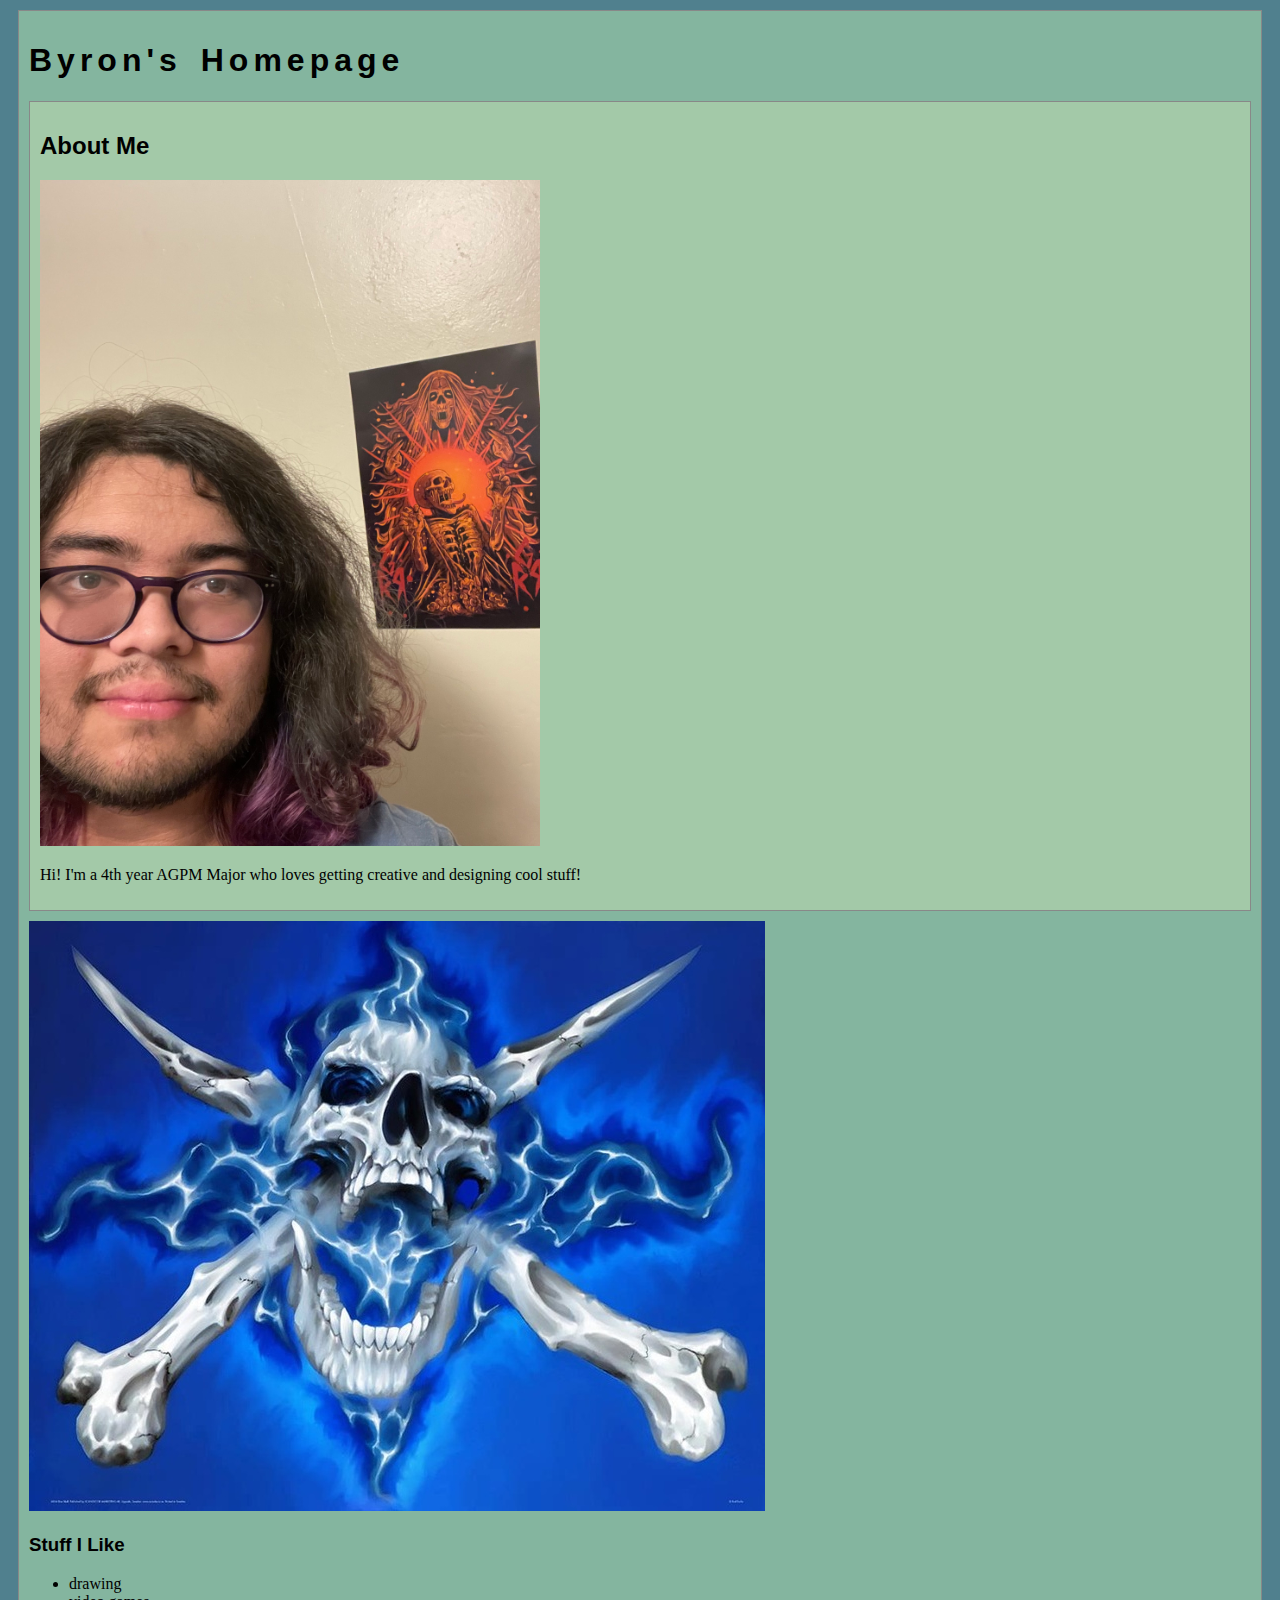
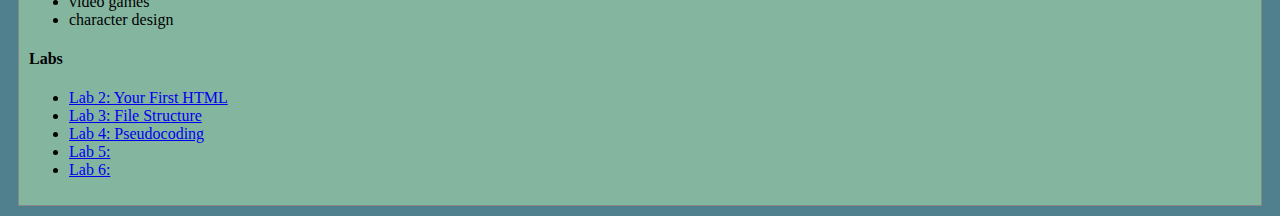
==== index.html @ 9010980f "lab 4" ====
<!DOCTYPE html>
<html>
<head>
	<!-- This title is used for tabs and bookmarks -->
	<title>Byron's Homepage</title>

	<!-- Use UTF character set, a good idea with any webpage -->
	<meta charset="UTF-8" />
	<!-- Set viewport so page remains consistently scaled w narrow devices -->
	<meta name="viewport" content="width=device-width, initial-scale=1.0" />

	<!-- Include a sitewide CSS file for consistent styling across the site -->
	<link rel="stylesheet" type="text/css" href="css/site.css">
	<!-- Lab-specifc CSS file for any special styling of this particular page -->
	<link rel="stylesheet" type="text/css" href="css/homepage.css">
	<!-- Link to javascript file - DEFER waits until all elements are rendered -->

	<!-- <script type="text/javascript" src="./js/lab.js" DEFER></script> -->
</head>
<body>
	<!-- Style this page by changing the CSS in ../css/site.css or css/lab.css -->
	<main id="content">
		<section>
			<h1>Byron's Homepage</h1>
			<div class="minor-section">
					<!-- Note that all filenames use lowercase and no spaces -->
					<h2>About Me</h2>
					<img id="portrait" src="./img/me.jpg">
					<p>Hi! I'm a 4th year AGPM Major who loves getting creative and designing cool stuff!</p>
			</div>
			<img class="skull" src="./img/skull.jpg">
			<h3>Stuff I Like</h3>
			<ul>
			<li>drawing</li>
			<li>video games</li>
			<li>character design</li>
			</ul>
			<div class="assignments">
				<h4>Labs</h4>
				<ul>
					<li><a href="lab2/index.html">Lab 2: Your First HTML</a></li>
					<li><a href="lab3/">Lab 3: File Structure</a></li>
					<li><a href="lab4/">Lab 4: Pseudocoding</a></li>
					<li><a href="lab5/">Lab 5:</a></li>
					<li><a href="lab6/">Lab 6:</a></li>
				</ul>
			</div>
		</section>
		<nav id="links">
			<!-- Put links to labs here. -->
		</nav>
	</main>
</body>
</html>
---- css/site.css ----
/* we can use a single css file to style all the files in our wwebsite */

/* you can pick your own background colors, text colors, and fonts */

/* we can select an html element tag, in this case "body" will apply to the whole document */
body {
  background-color: #50808E;
}

/* we can have rules apply to multiple elements at the same time with commas */
h1,h2,h3 {
  font-family: sans-serif;
}

/* and we can have rules that overlap other rules, both take effect */
h1 {
  letter-spacing: 5px;
  word-spacing: 5px;
  font-size: 200%;
}

/* the hashtag in a CSS selector selects an element by id, e.g., id="content" */
#content {
  margin: 10px;
  padding: 10px;
  border: solid 1px #888;
  background-color: #84B59F;
}

/* the period in a CSS selector selects an element by class, e.g., class="minor-section" */
.minor-section {
  padding: 10px;
  margin-bottom: 10px;
  border: solid 1px #888;
  background-color: #A3C9A8;
}
---- css/homepage.css ----
/* this css file will only style the homepage of our site */

.cat-photo {
  margin: 10px;
  max-width: 500px;
}
#portrait {width: 500px}
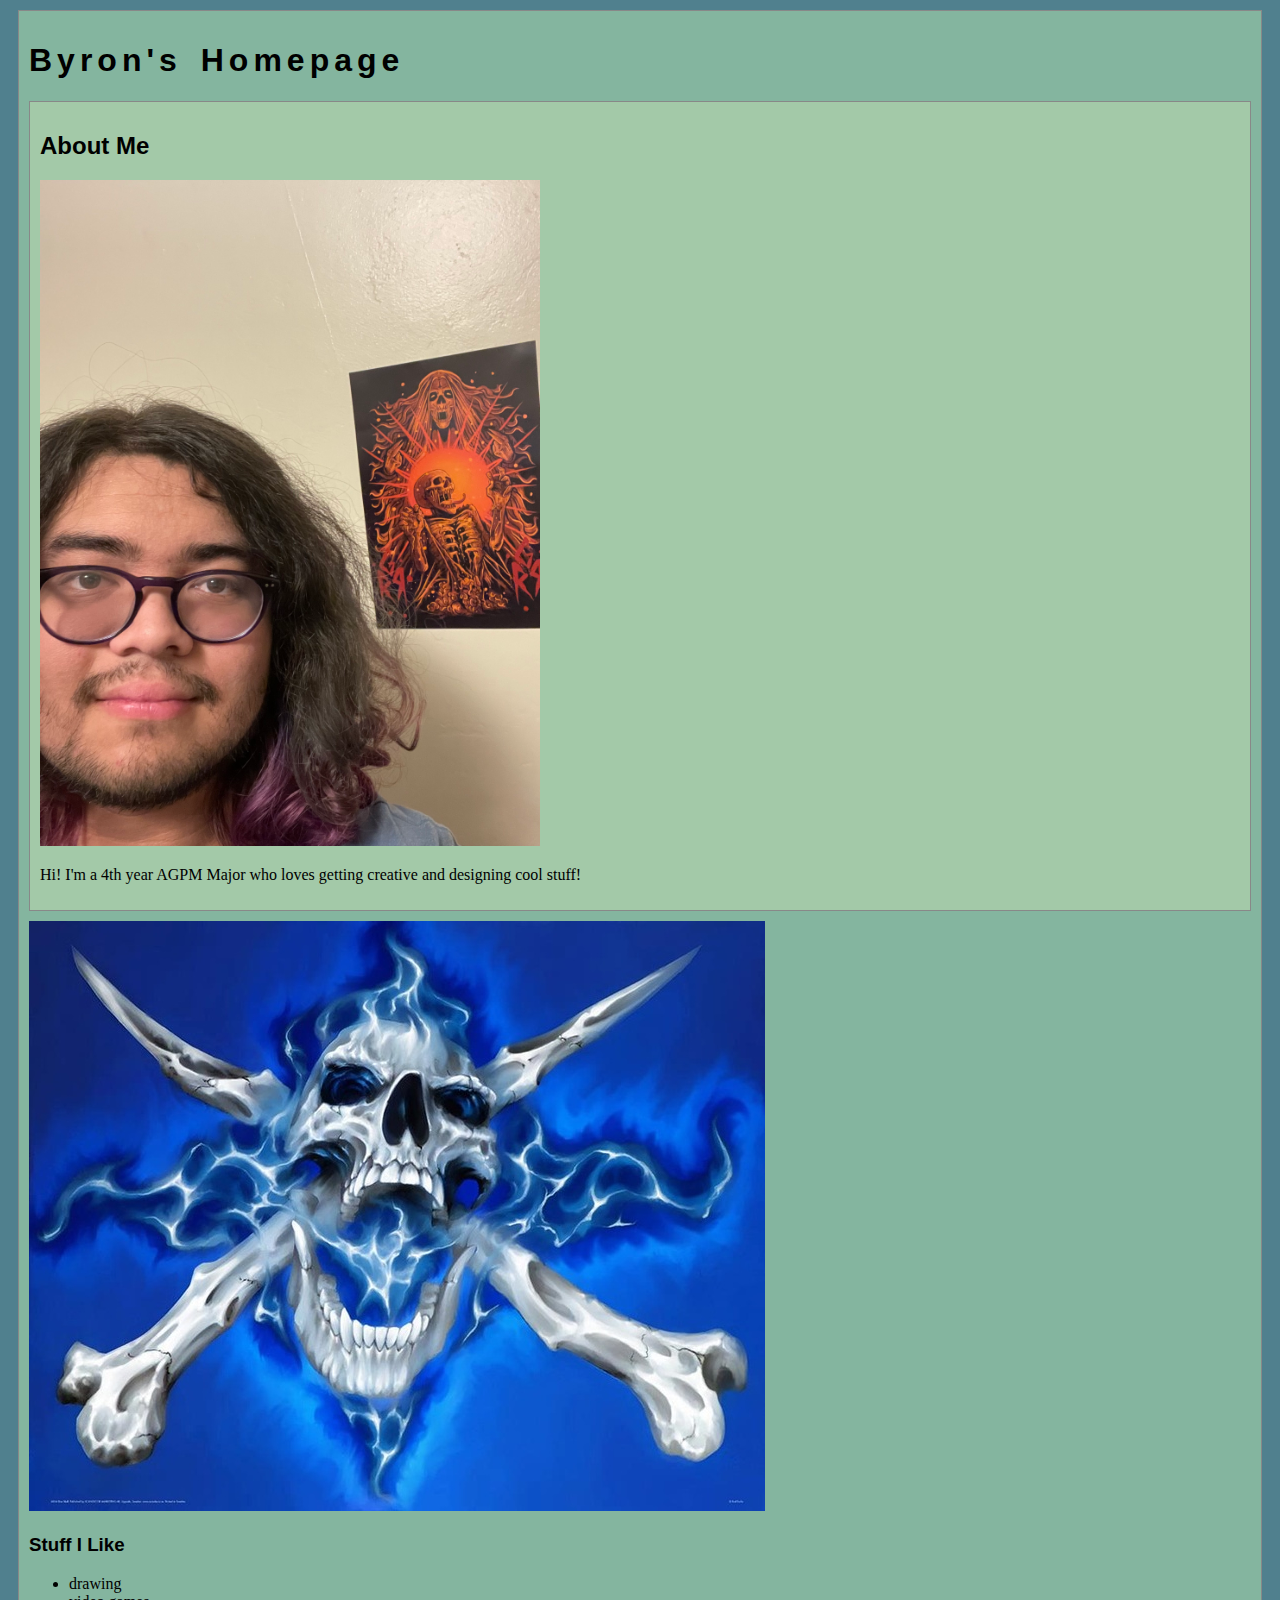
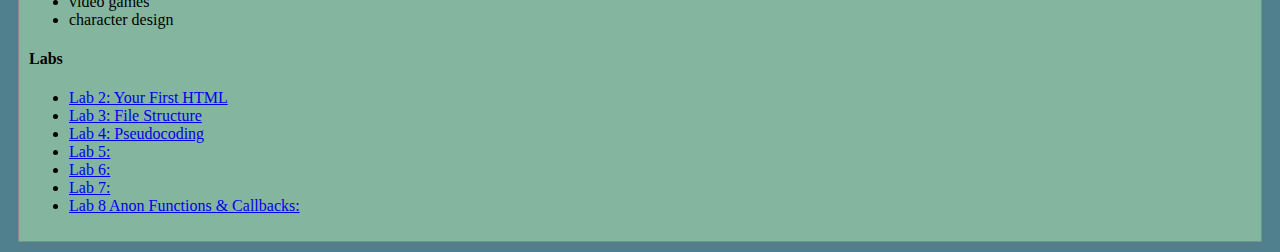
==== commit 68c6d6e5: "lab 8 in main" ====
--- a/index.html
+++ b/index.html
@@ -43,6 +43,10 @@
 					<li><a href="lab4/">Lab 4: Pseudocoding</a></li>
 					<li><a href="lab5/">Lab 5:</a></li>
 					<li><a href="lab6/">Lab 6:</a></li>
+					<li><a href="lab7/">Lab 7:</a></li>
+					<li><a href="lab8/index.html">Lab 8 Anon Functions & Callbacks:</a></li>
+
+
 				</ul>
 			</div>
 		</section>
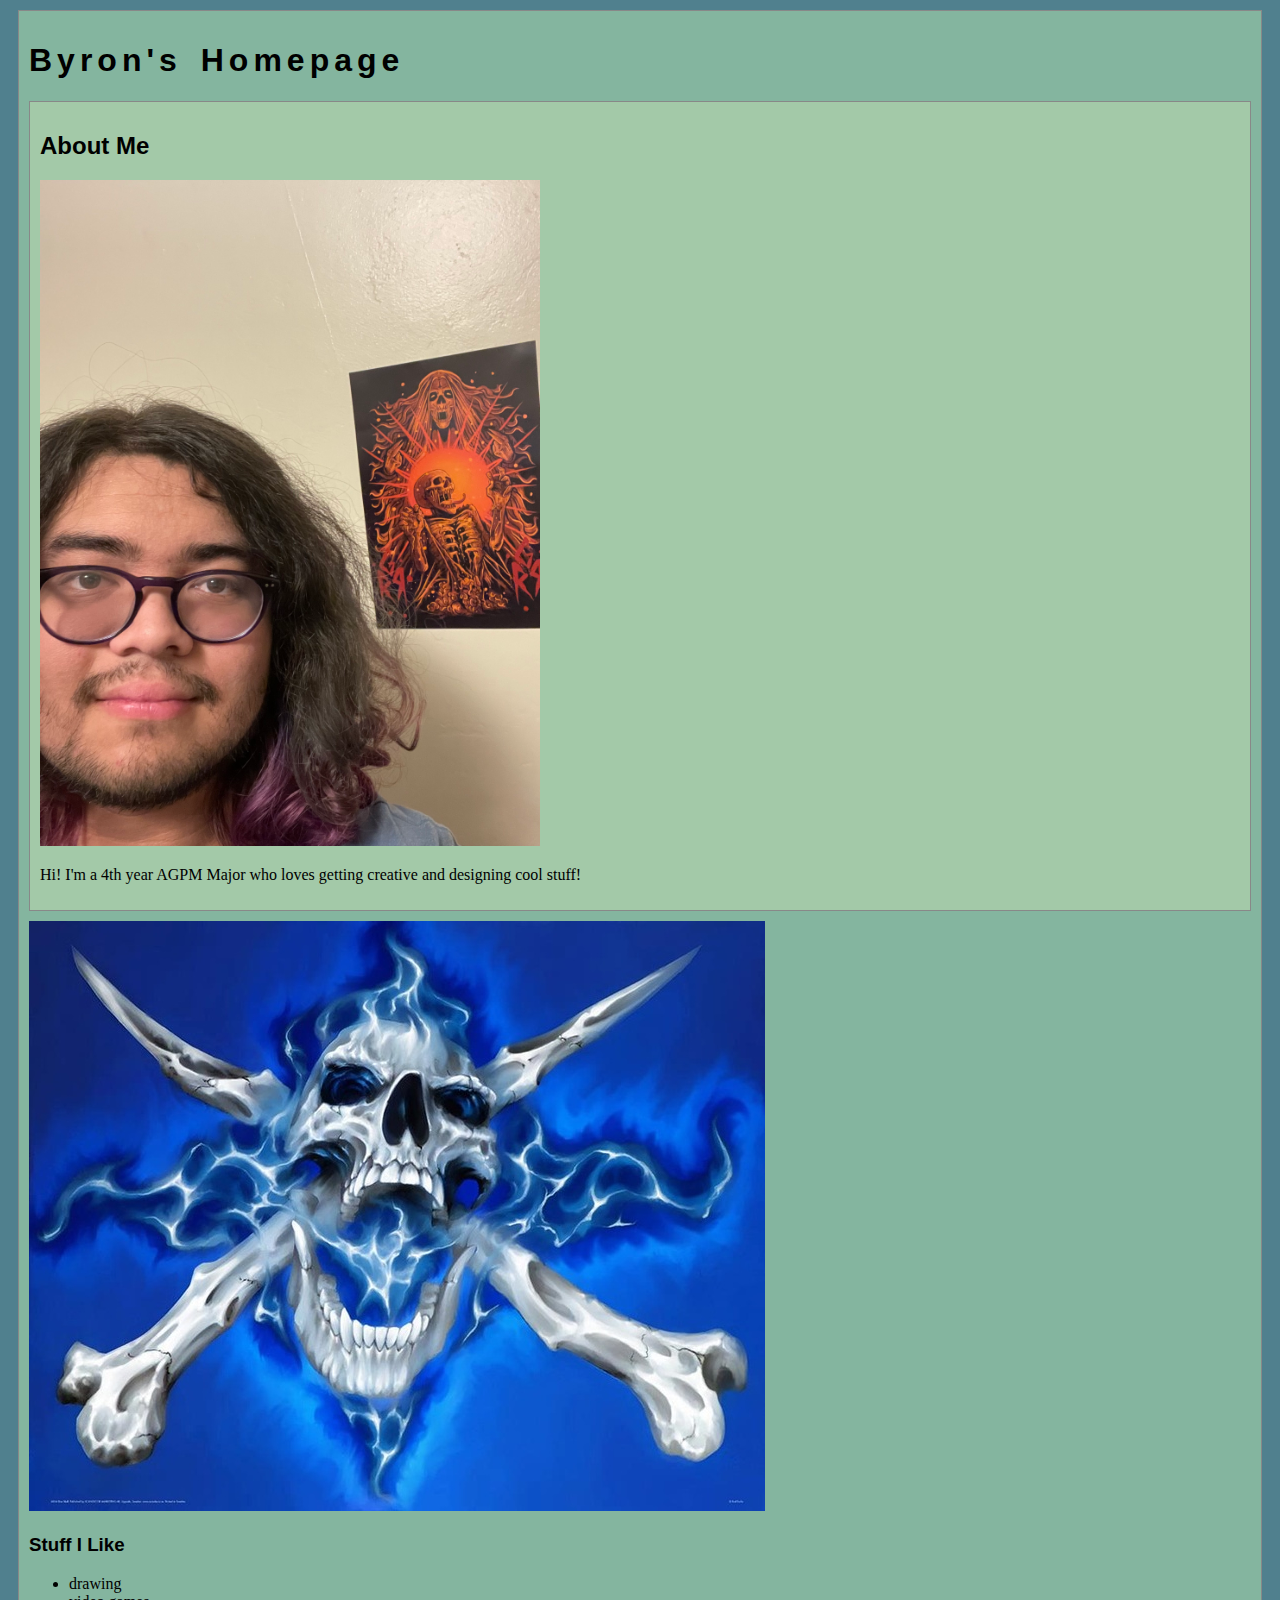
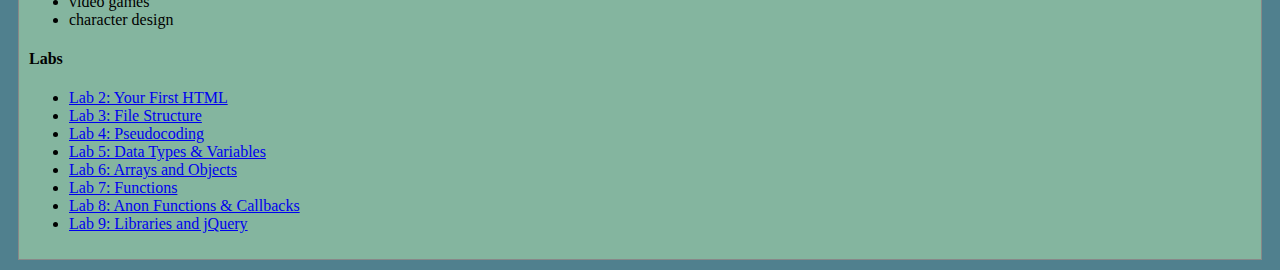
==== commit 223f647a: "lab 9" ====
--- a/index.html
+++ b/index.html
@@ -39,12 +39,13 @@
 				<h4>Labs</h4>
 				<ul>
 					<li><a href="lab2/index.html">Lab 2: Your First HTML</a></li>
-					<li><a href="lab3/">Lab 3: File Structure</a></li>
-					<li><a href="lab4/">Lab 4: Pseudocoding</a></li>
-					<li><a href="lab5/">Lab 5:</a></li>
-					<li><a href="lab6/">Lab 6:</a></li>
-					<li><a href="lab7/">Lab 7:</a></li>
-					<li><a href="lab8/index.html">Lab 8 Anon Functions & Callbacks:</a></li>
+					<li><a href="lab3/index.html">Lab 3: File Structure</a></li>
+					<li><a href="lab4/index.html">Lab 4: Pseudocoding</a></li>
+					<li><a href="lab5/index.html">Lab 5: Data Types & Variables</a></li>
+					<li><a href="lab6/index.html">Lab 6: Arrays and Objects</a></li>
+					<li><a href="lab7/index.html">Lab 7: Functions</a></li>
+					<li><a href="lab8/index.html">Lab 8: Anon Functions & Callbacks</a></li>
+					<li><a href="lab9/index.html">Lab 9: Libraries and jQuery</a></li>
 
 
 				</ul>
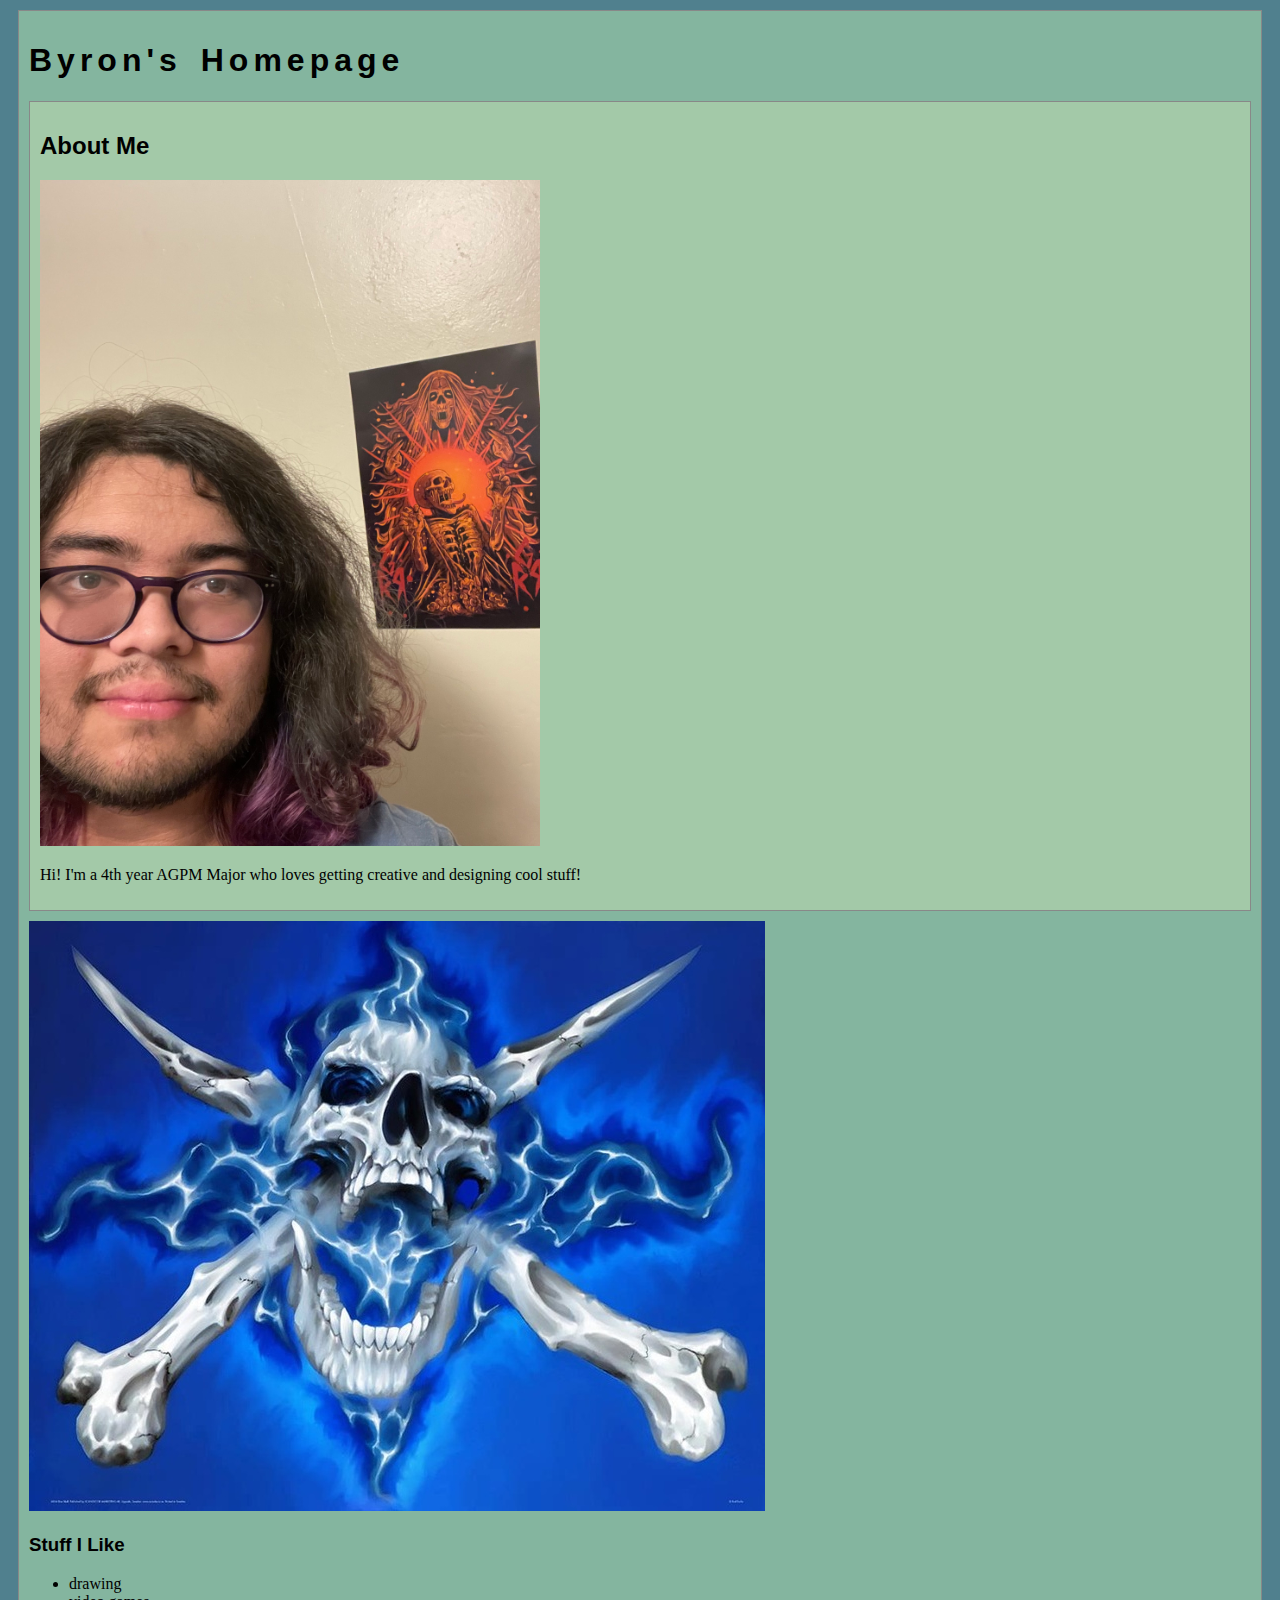
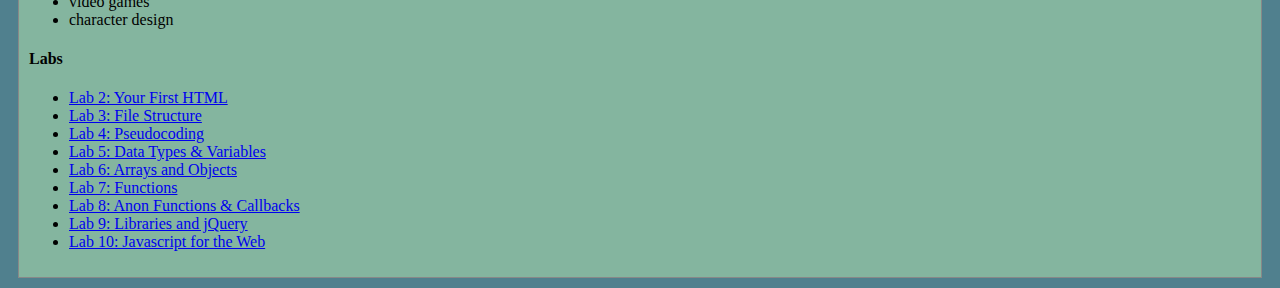
==== commit dfc009f0: "main index update" ====
--- a/index.html
+++ b/index.html
@@ -46,6 +46,8 @@
 					<li><a href="lab7/index.html">Lab 7: Functions</a></li>
 					<li><a href="lab8/index.html">Lab 8: Anon Functions & Callbacks</a></li>
 					<li><a href="lab9/index.html">Lab 9: Libraries and jQuery</a></li>
+					<li><a href="lab10/index.html">Lab 10: Javascript for the Web</a></li>
+
 
 
 				</ul>
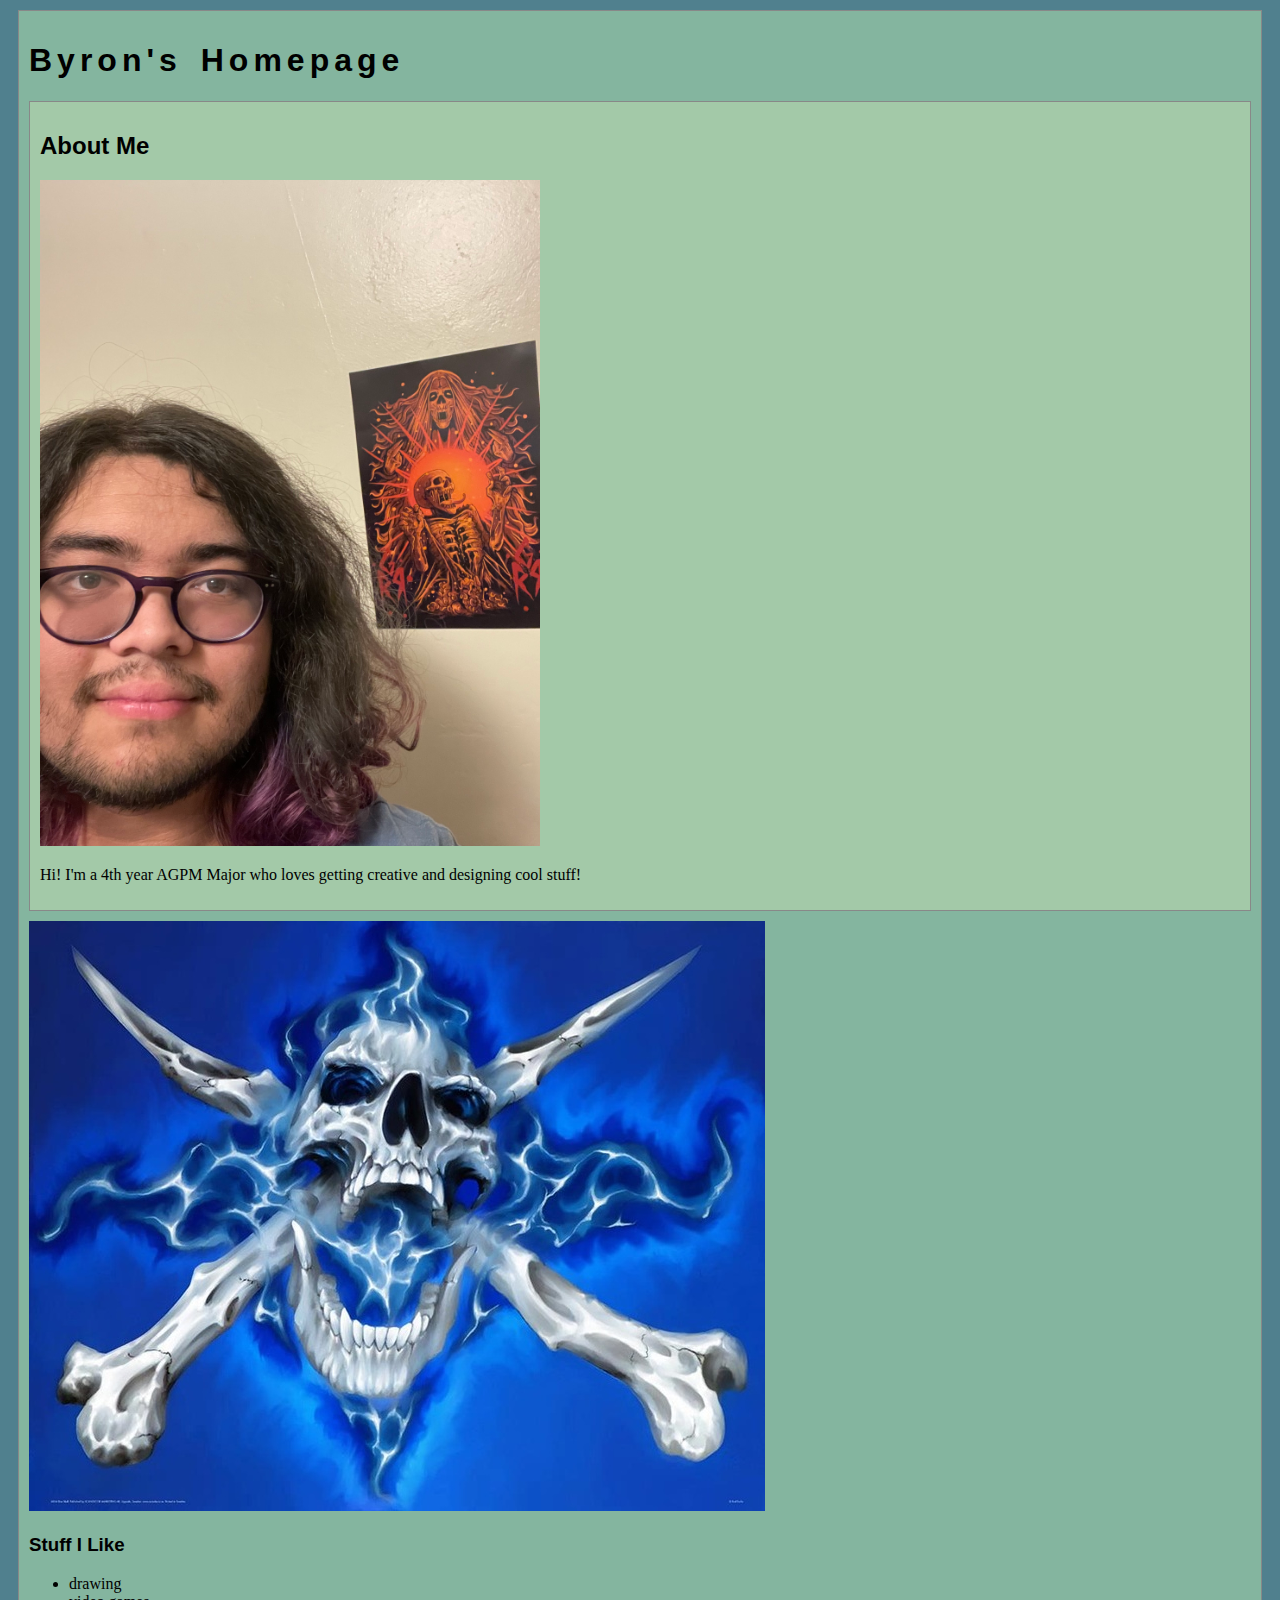
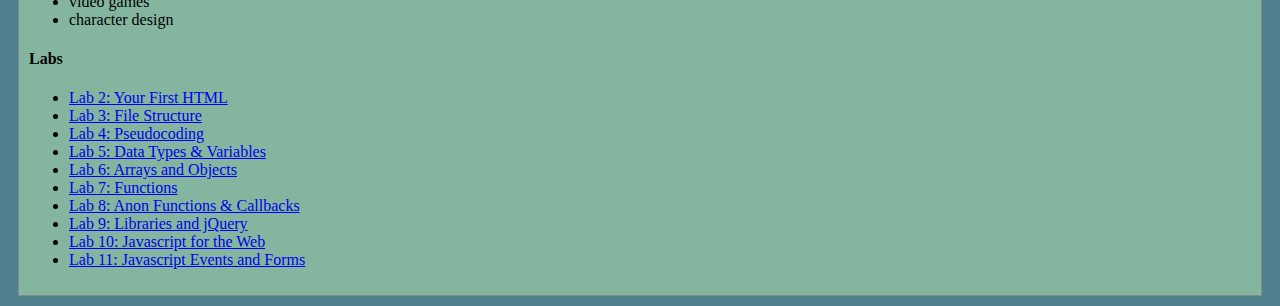
==== commit ec1a701d: "lab 11" ====
--- a/index.html
+++ b/index.html
@@ -47,9 +47,7 @@
 					<li><a href="lab8/index.html">Lab 8: Anon Functions & Callbacks</a></li>
 					<li><a href="lab9/index.html">Lab 9: Libraries and jQuery</a></li>
 					<li><a href="lab10/index.html">Lab 10: Javascript for the Web</a></li>
-
-
-
+					<li><a href="lab11/index.html">Lab 11: Javascript Events and Forms</a></li>
 				</ul>
 			</div>
 		</section>
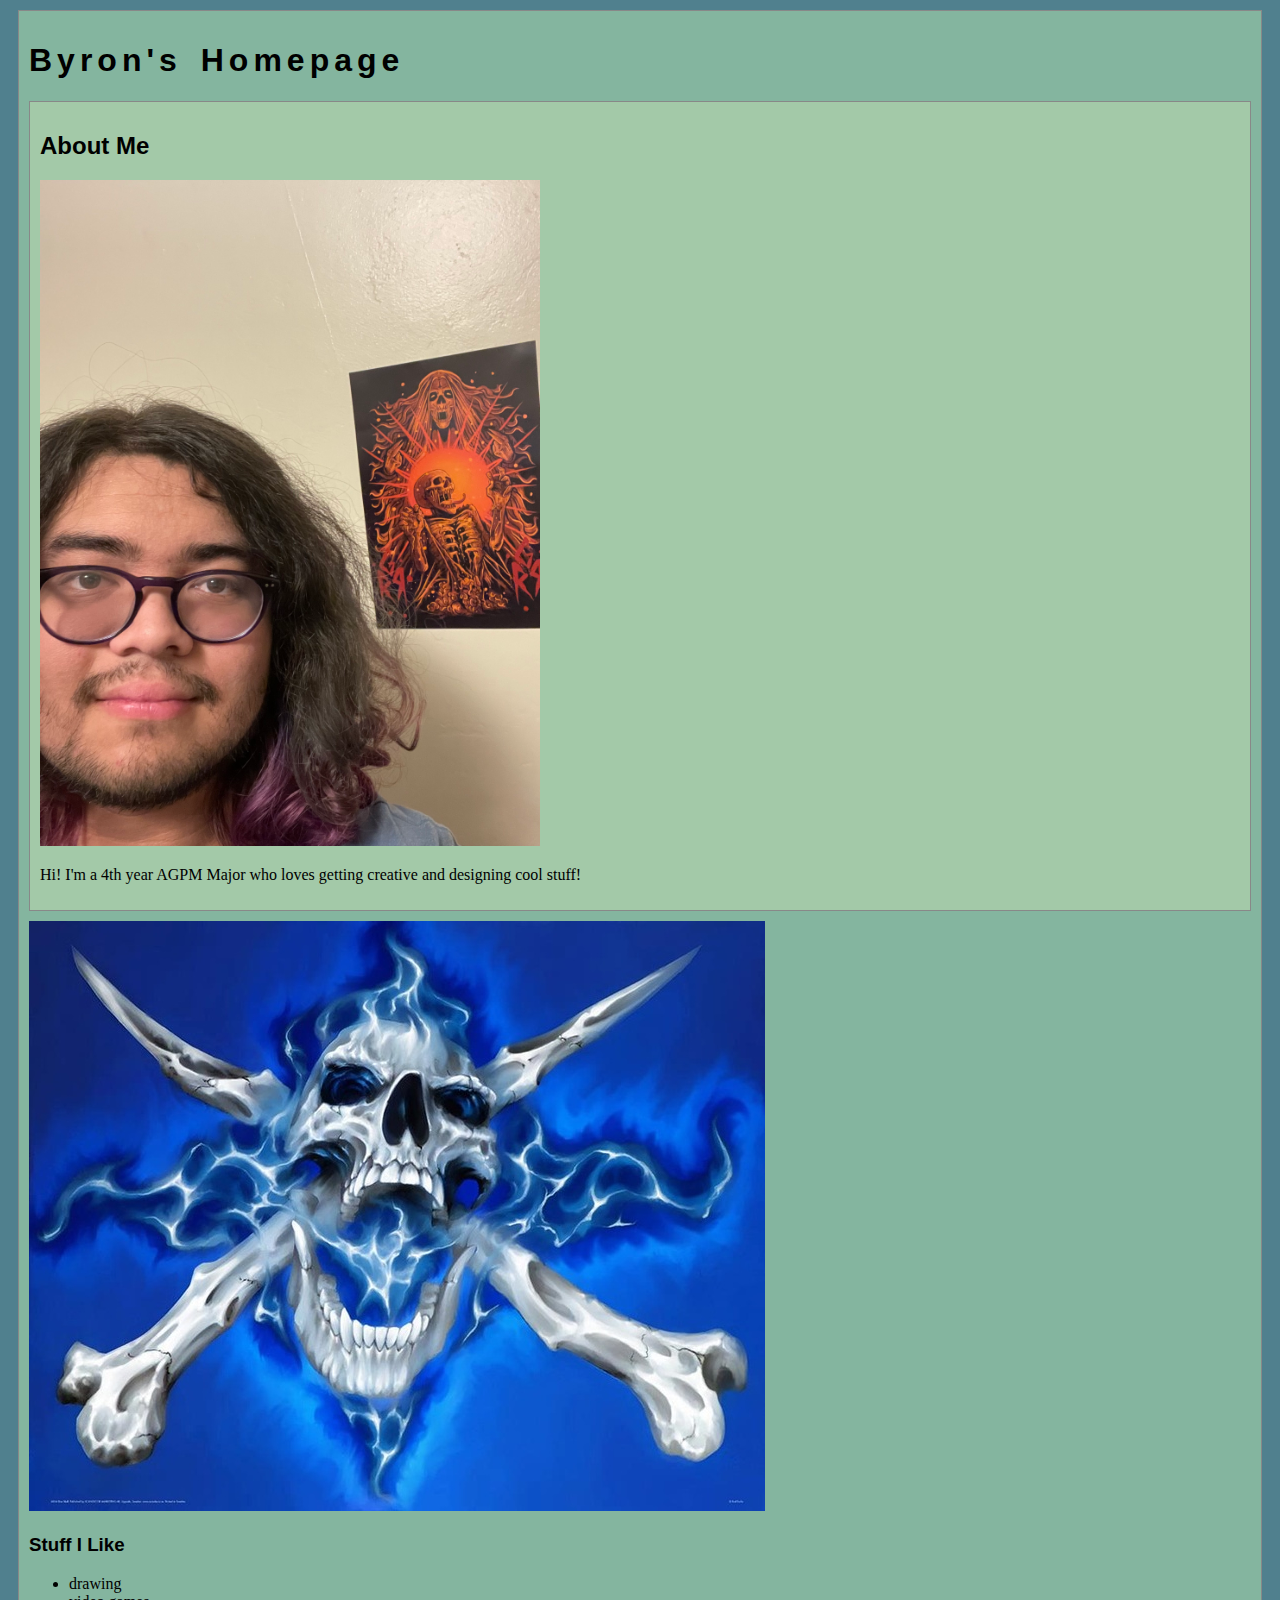
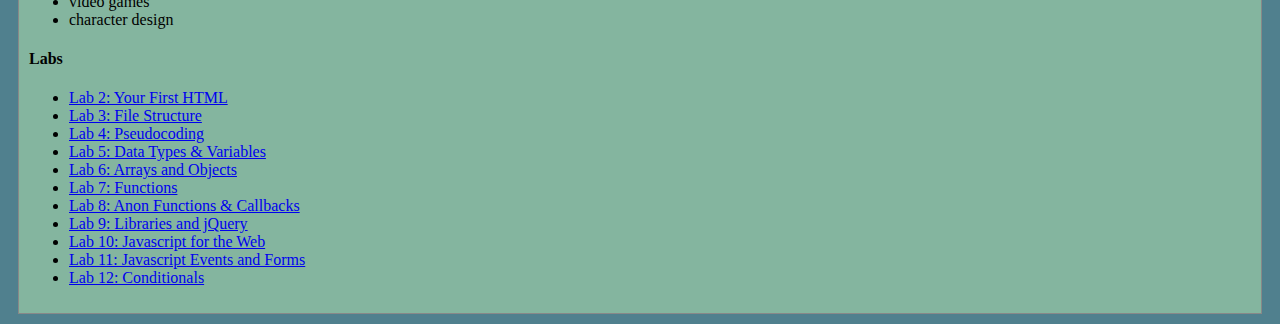
==== commit 17614b6d: "Update index.html" ====
--- a/index.html
+++ b/index.html
@@ -48,6 +48,8 @@
 					<li><a href="lab9/index.html">Lab 9: Libraries and jQuery</a></li>
 					<li><a href="lab10/index.html">Lab 10: Javascript for the Web</a></li>
 					<li><a href="lab11/index.html">Lab 11: Javascript Events and Forms</a></li>
+					<li><a href="lab12/index.html">Lab 12: Conditionals</a></li>
+
 				</ul>
 			</div>
 		</section>
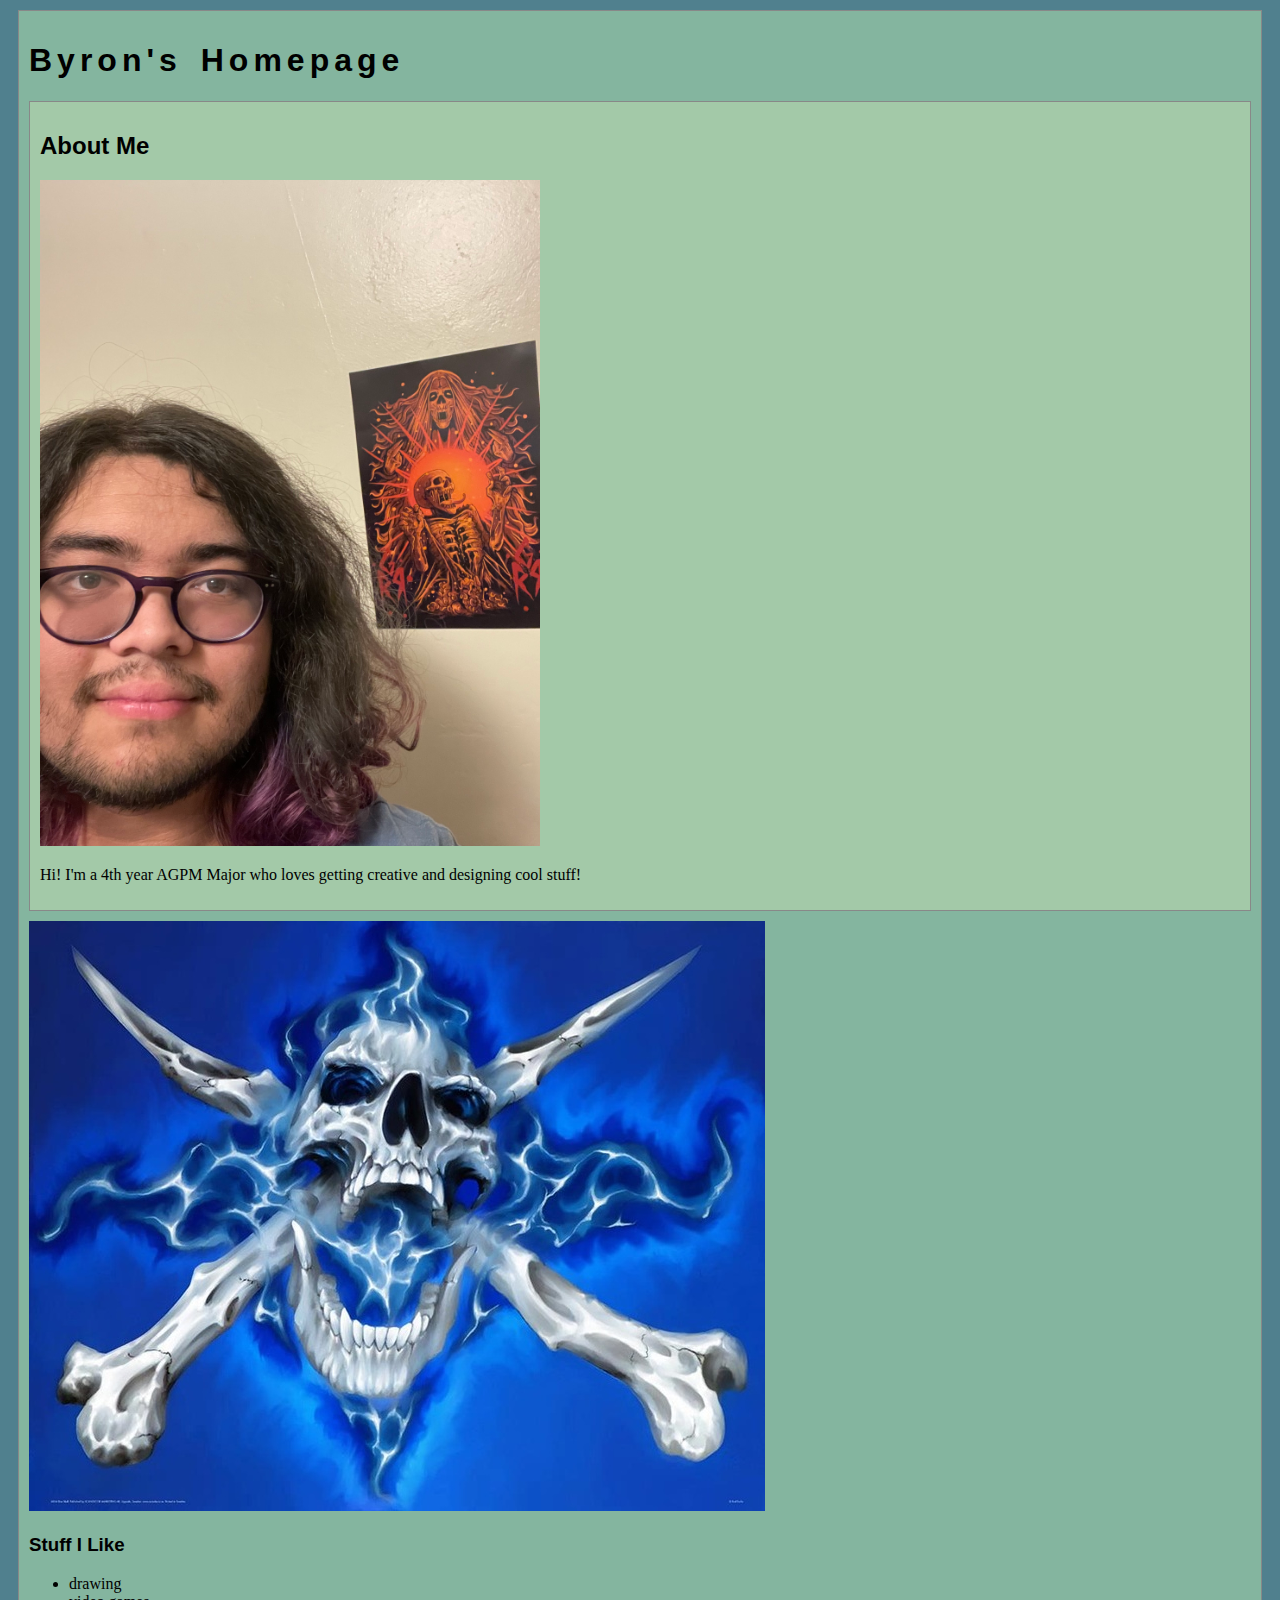
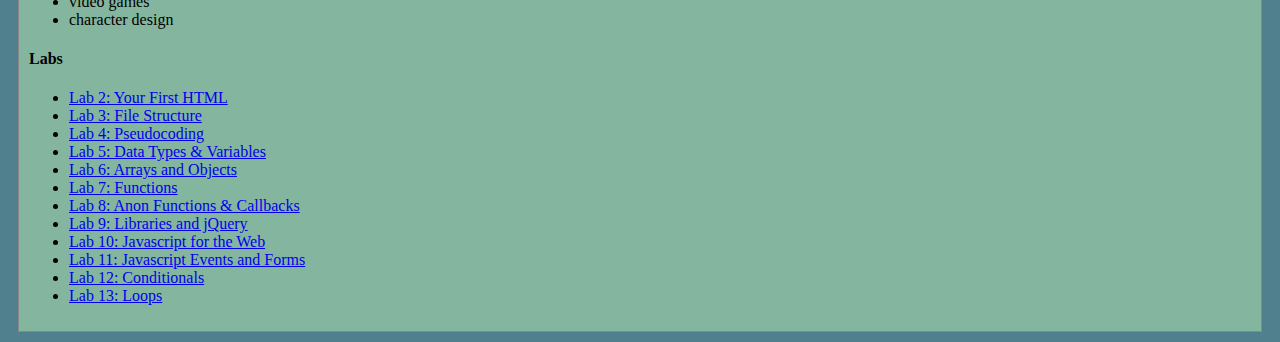
==== commit 01526449: "main index update" ====
--- a/index.html
+++ b/index.html
@@ -49,6 +49,8 @@
 					<li><a href="lab10/index.html">Lab 10: Javascript for the Web</a></li>
 					<li><a href="lab11/index.html">Lab 11: Javascript Events and Forms</a></li>
 					<li><a href="lab12/index.html">Lab 12: Conditionals</a></li>
+					<li><a href="lab13/index.html">Lab 13: Loops</a></li>
+
 
 				</ul>
 			</div>
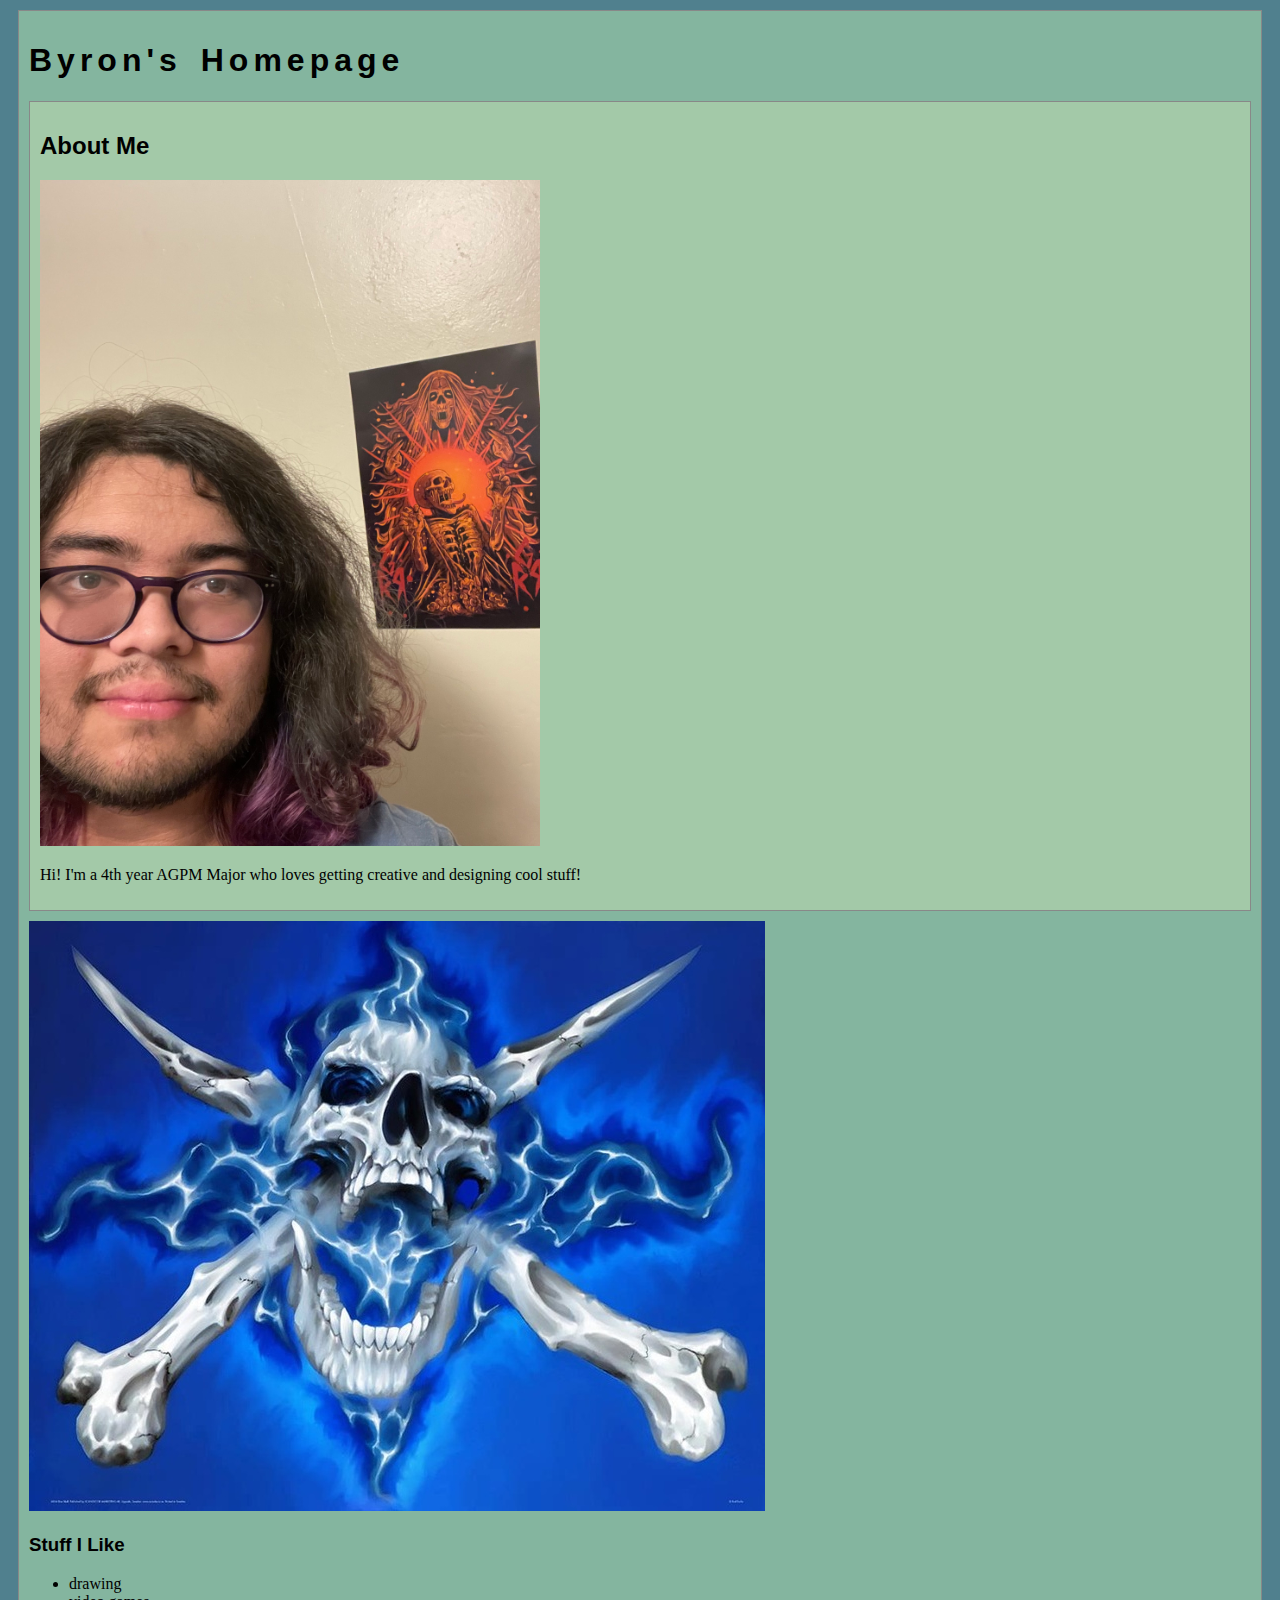
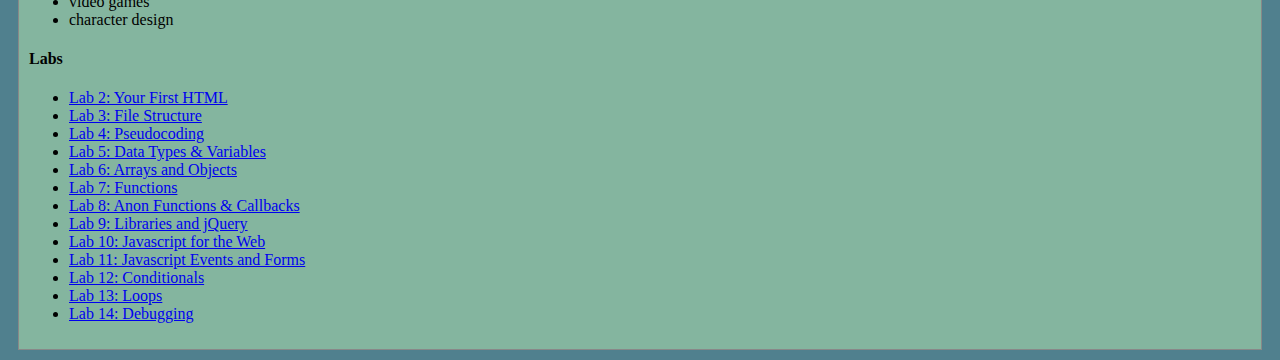
==== commit 4d94bde8: "lab 14" ====
--- a/index.html
+++ b/index.html
@@ -50,6 +50,7 @@
 					<li><a href="lab11/index.html">Lab 11: Javascript Events and Forms</a></li>
 					<li><a href="lab12/index.html">Lab 12: Conditionals</a></li>
 					<li><a href="lab13/index.html">Lab 13: Loops</a></li>
+					<li><a href="lab14/index.html">Lab 14: Debugging</a></li>
 
 
 				</ul>
